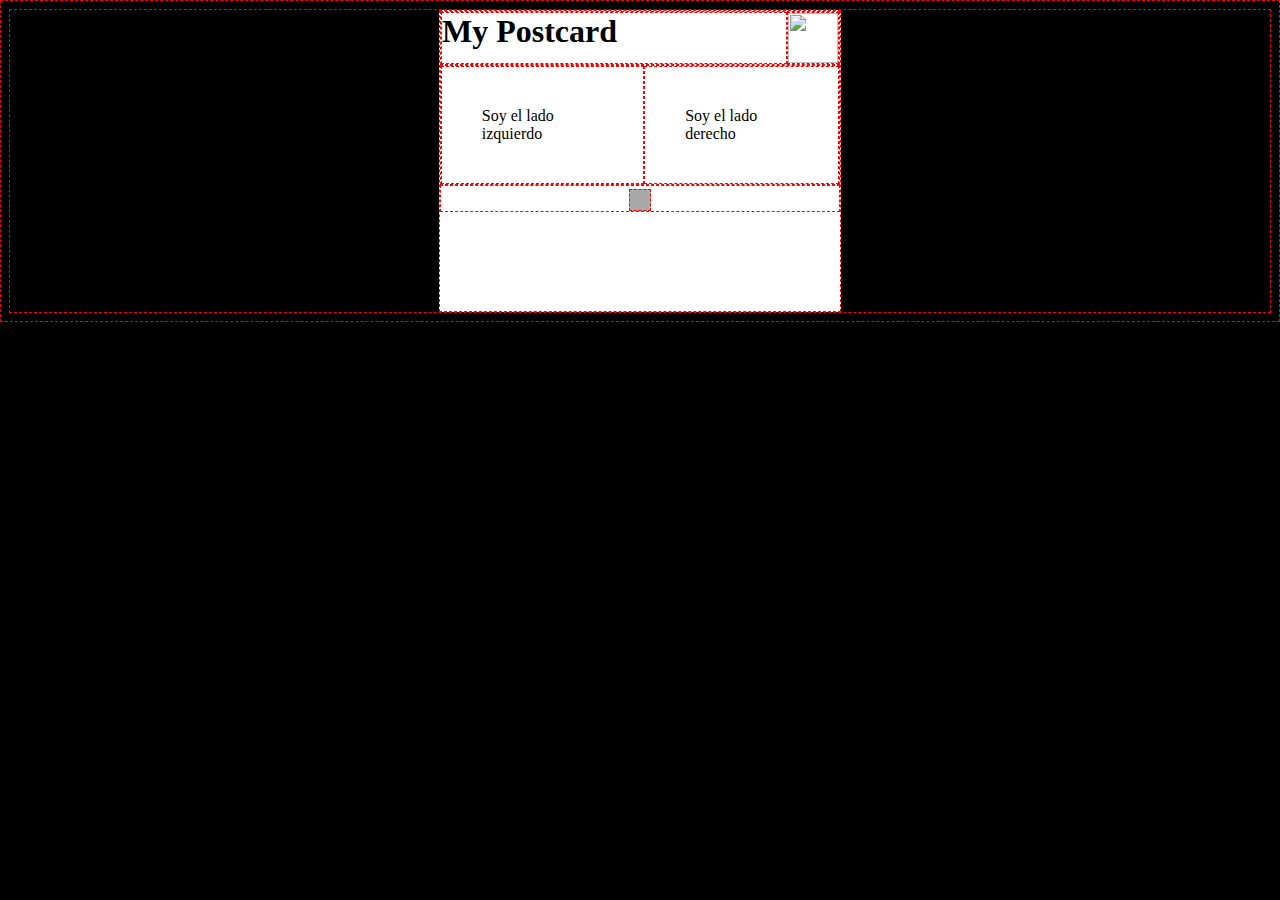
==== index.html @ 6cffdde8 "commit" ====
<!DOCTYPE html>
<html lang="en">
	<head>
		<meta charset="UTF-8" />
		<meta name="viewport" content="width=device-width, initial-scale=1.0" />
		<title>Document</title>
		<link rel="stylesheet" href="styles.css" />
	</head>
	<body>
		<div class="postcard">
			<div class="postcard-header">
				<h1>My Postcard</h1>
				<img
					src="https://raw.githubusercontent.com/breatheco-de/exercise-postcard/e63a7916530cc850bd92aa1c2e19191837fb5c80/.learn/assets/4geeks.png"
				/>
			</div>
			<div class="postcard-body">
				<div class="body-left">Soy el lado izquierdo</div>
				<div class="body-right">Soy el lado derecho</div>
			</div>
			<div class="postcard-footer">
				<button></button>
			</div>
		</div>
	</body>
</html>
---- styles.css ----
body {
	background: black;
}
* {
	border: 1px dashed red;
	min-height: 10px;
}
p {
	color: blue;
}
.postcard {
	background: white;
	width: 400px;
	height: 300px;
	margin: auto;
}
.postcard-header {
	display: flex;
}
.postcard-header img {
	width: 50px;
	height: 50px;
}
.postcard-header h1 {
	width: 100%;
	margin: 0%;
}
.postcard-body {
	display: flex;
}
.body-left p:first-child {
	margin-top: 0%;
}
.body-left,
.body-right {
	padding: 10%;
}
input {
	border: none;
	border-bottom: gray;
}
.postcard-footer {
	text-align: center;
}
button {
	background-color: darkgray;
	padding: 10px;
}
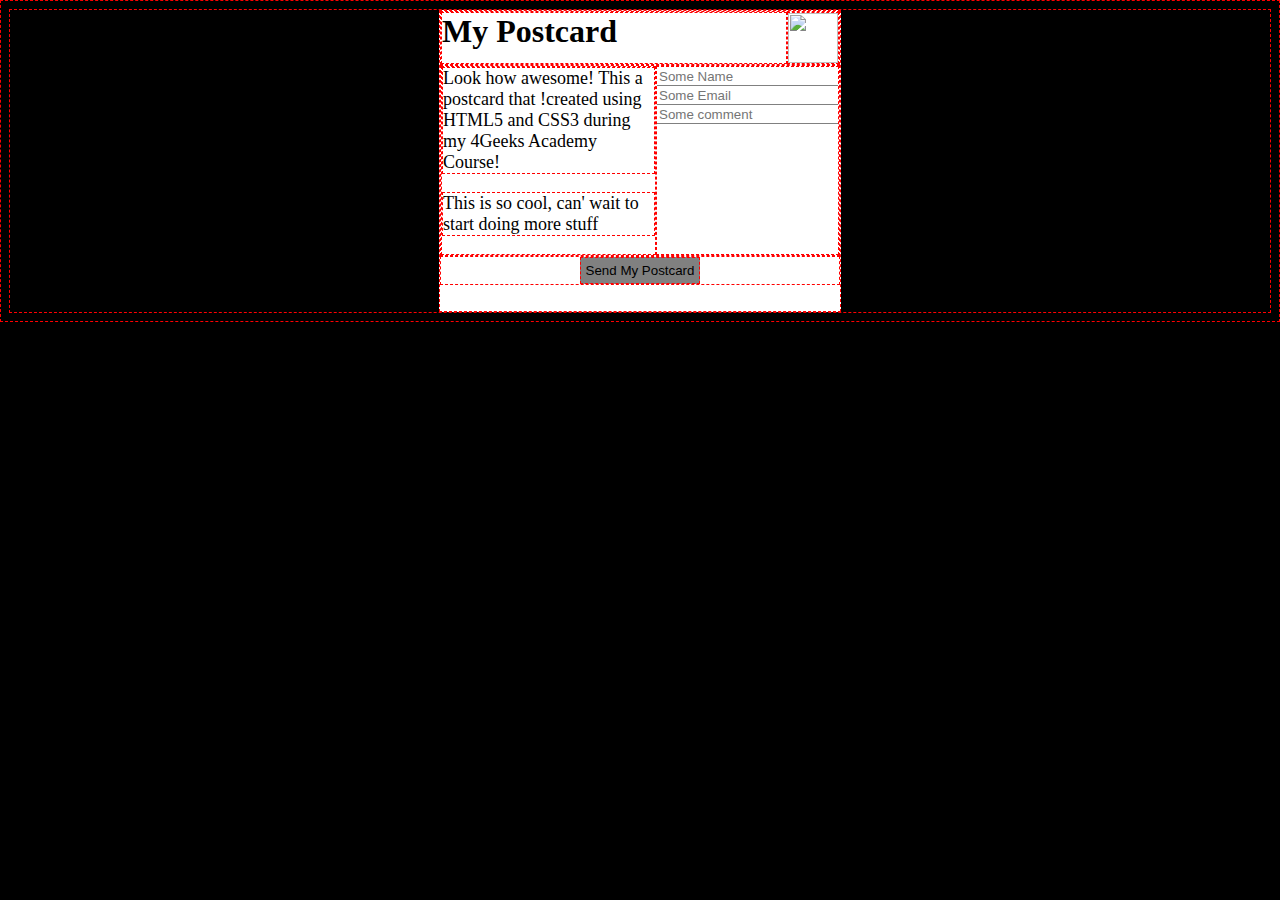
==== commit 9f9ee705: "commit" ====
--- a/index.html
+++ b/index.html
@@ -15,12 +15,19 @@
 				/>
 			</div>
 			<div class="postcard-body">
-				<div class="body-left">Soy el lado izquierdo</div>
-				<div class="body-right">Soy el lado derecho</div>
+				<div class="body-left">
+					<p>Look how awesome! This a postcard that !created using HTML5 and CSS3 during my 4Geeks Academy Course!</p>
+					<p>This is so cool, can' wait to start doing more stuff</p>
+				</div>
+				<div class="body-right">
+					<input type="text" id="myInput" placeholder="Some Name" />
+					<input type="text" id="myInput" placeholder="Some Email" />
+					<input type="text" id="myInput" placeholder="Some comment" />
+				</div>
 			</div>
 			<div class="postcard-footer">
-				<button></button>
+				<button>Send My Postcard</button>
 			</div>
 		</div>
 	</body>
-</html>+</html>
--- a/styles.css
+++ b/styles.css
@@ -4,9 +4,6 @@
 * {
 	border: 1px dashed red;
 	min-height: 10px;
-}
-p {
-	color: blue;
 }
 .postcard {
 	background: white;
@@ -31,18 +28,21 @@
 .body-left p:first-child {
 	margin-top: 0%;
 }
-.body-left,
-.body-right {
-	padding: 10%;
+.postcar-left,
+.postcard-right {
+	padding: 10px;
 }
 input {
 	border: none;
-	border-bottom: gray;
+	border-bottom: 1px solid gray;
+}
+.body-left p {
+	font-size: large;
 }
 .postcard-footer {
 	text-align: center;
 }
 button {
-	background-color: darkgray;
-	padding: 10px;
+	background-color: gray;
+	padding: 5px;
 }
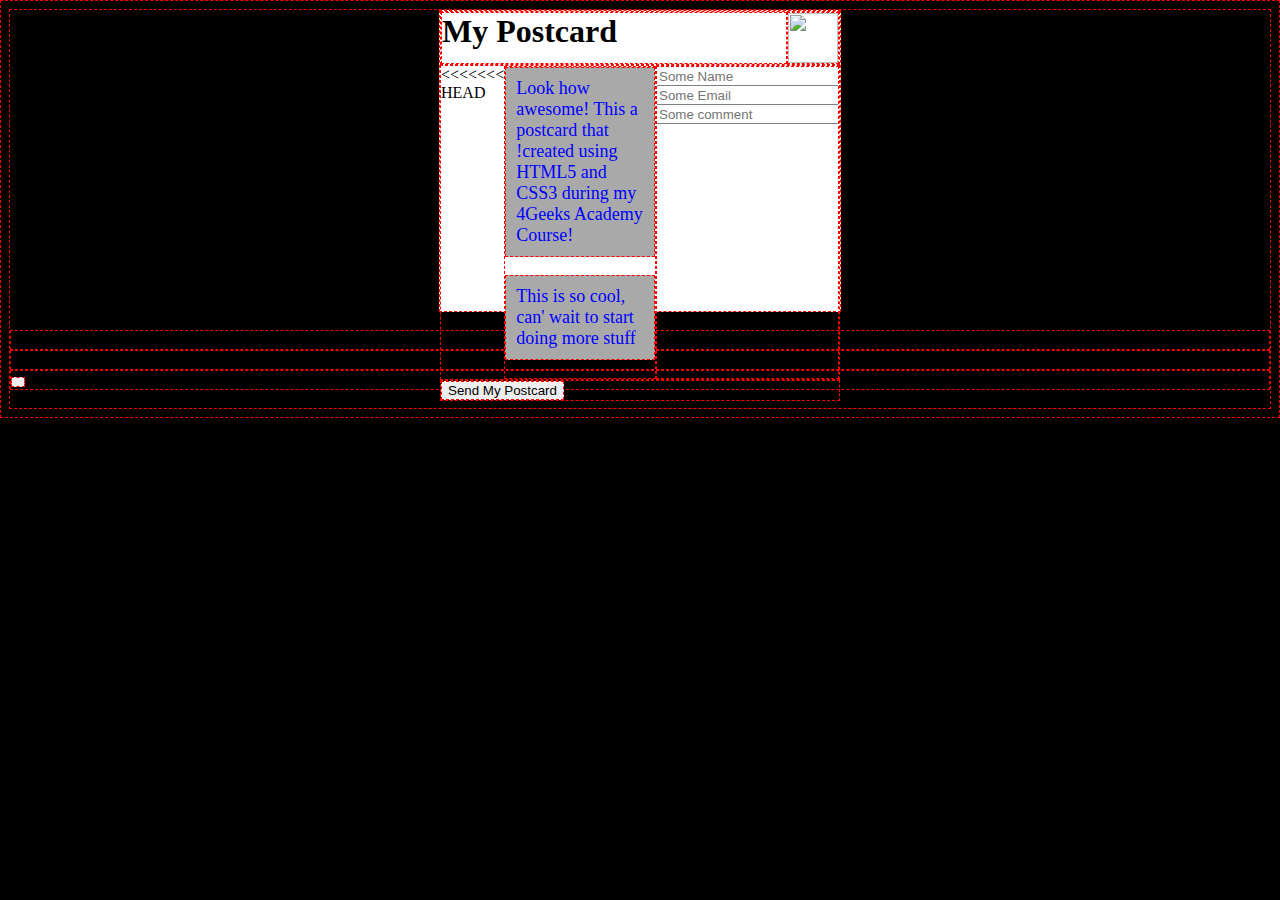
==== commit 4d680e06: "Mensaje del commit" ====
--- a/index.html
+++ b/index.html
@@ -15,6 +15,7 @@
 				/>
 			</div>
 			<div class="postcard-body">
+<<<<<<< HEAD
 				<div class="body-left">
 					<p>Look how awesome! This a postcard that !created using HTML5 and CSS3 during my 4Geeks Academy Course!</p>
 					<p>This is so cool, can' wait to start doing more stuff</p>
@@ -31,3 +32,14 @@
 		</div>
 	</body>
 </html>
+=======
+				<div class="body-left">Soy el lado izquierdo</div>
+				<div class="body-right">Soy el lado derecho</div>
+			</div>
+			<div class="postcard-footer">
+				<button></button>
+			</div>
+		</div>
+	</body>
+</html>
+>>>>>>> 6cffdde8ff274c418a211e6328022ff4279e73a3
--- a/styles.css
+++ b/styles.css
@@ -4,6 +4,9 @@
 * {
 	border: 1px dashed red;
 	min-height: 10px;
+}
+p {
+	color: blue;
 }
 .postcard {
 	background: white;
@@ -38,11 +41,19 @@
 }
 .body-left p {
 	font-size: large;
+.body-left,
+.body-right {
+	padding: 10%;
+}
+input {
+	border: none;
+	border-bottom: gray;
 }
 .postcard-footer {
 	text-align: center;
 }
-button {
 	background-color: gray;
 	padding: 5px;
+	background-color: darkgray;
+	padding: 10px;
 }
